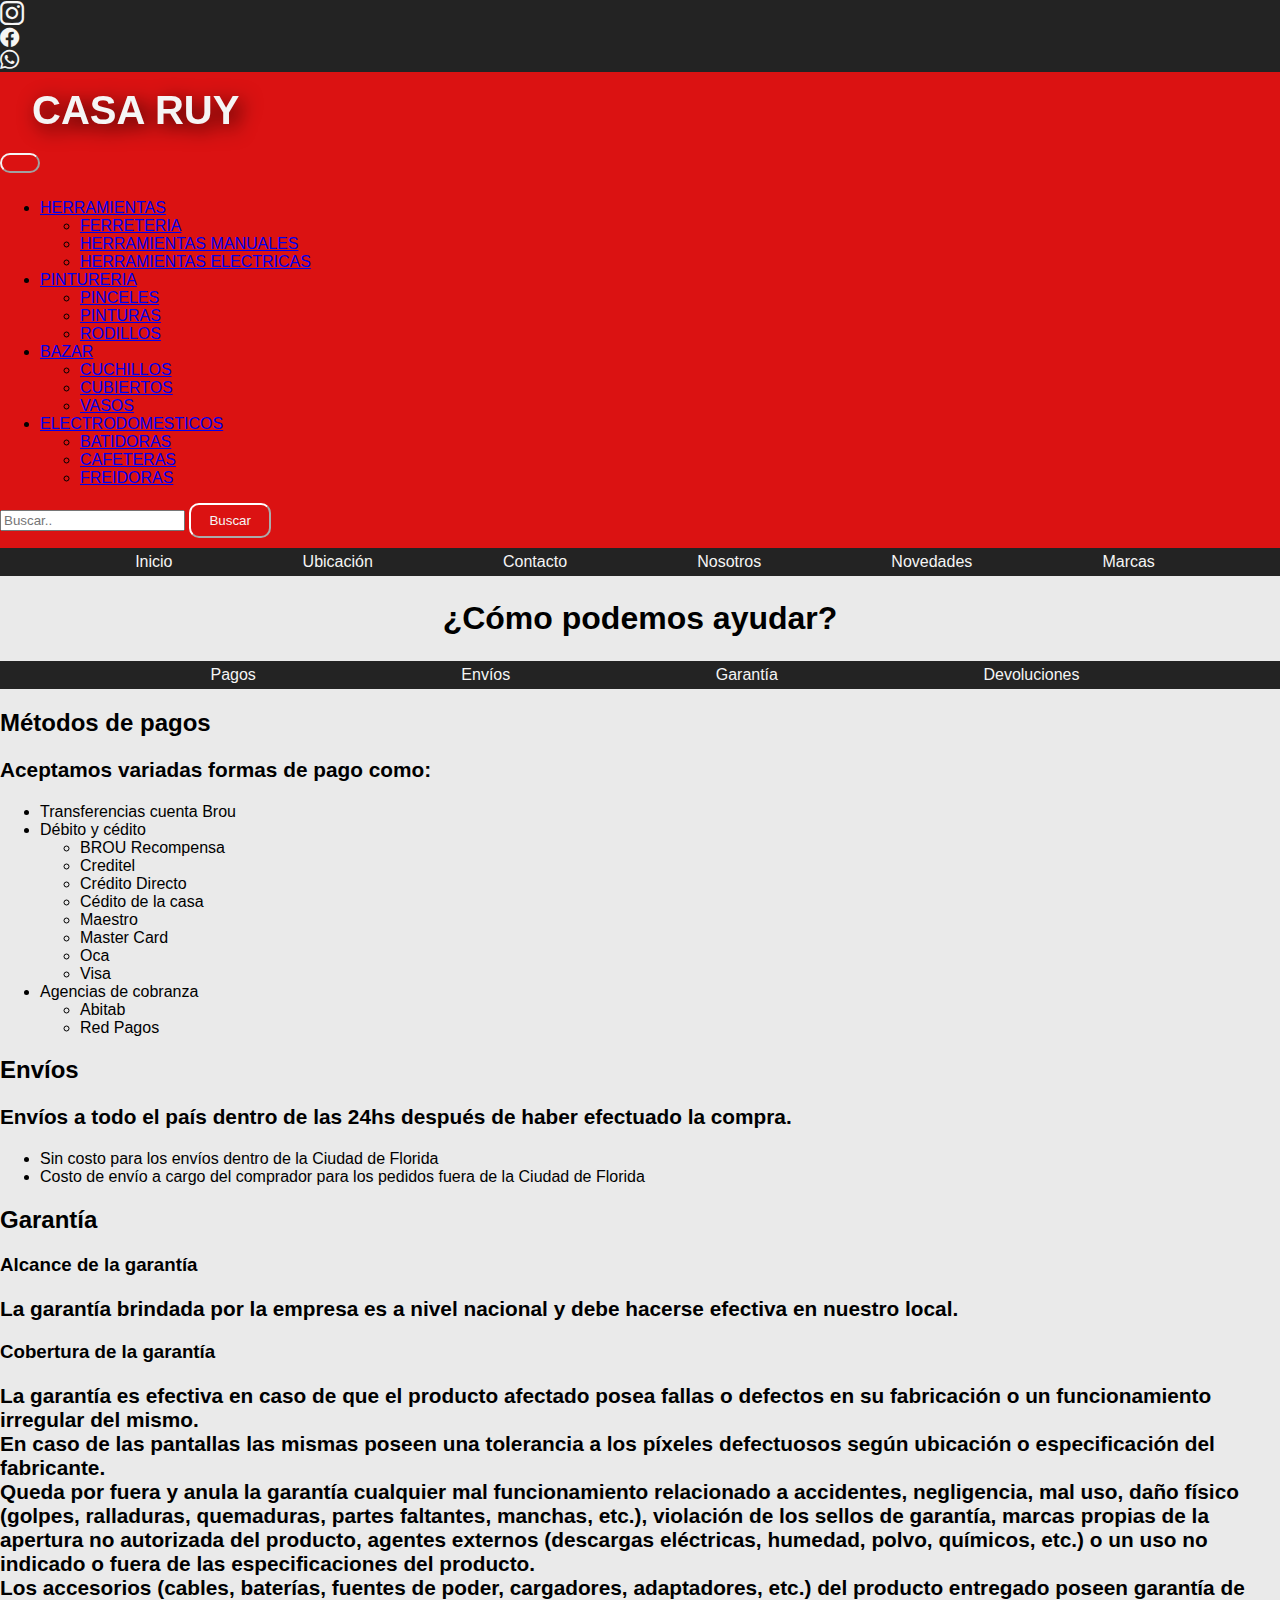
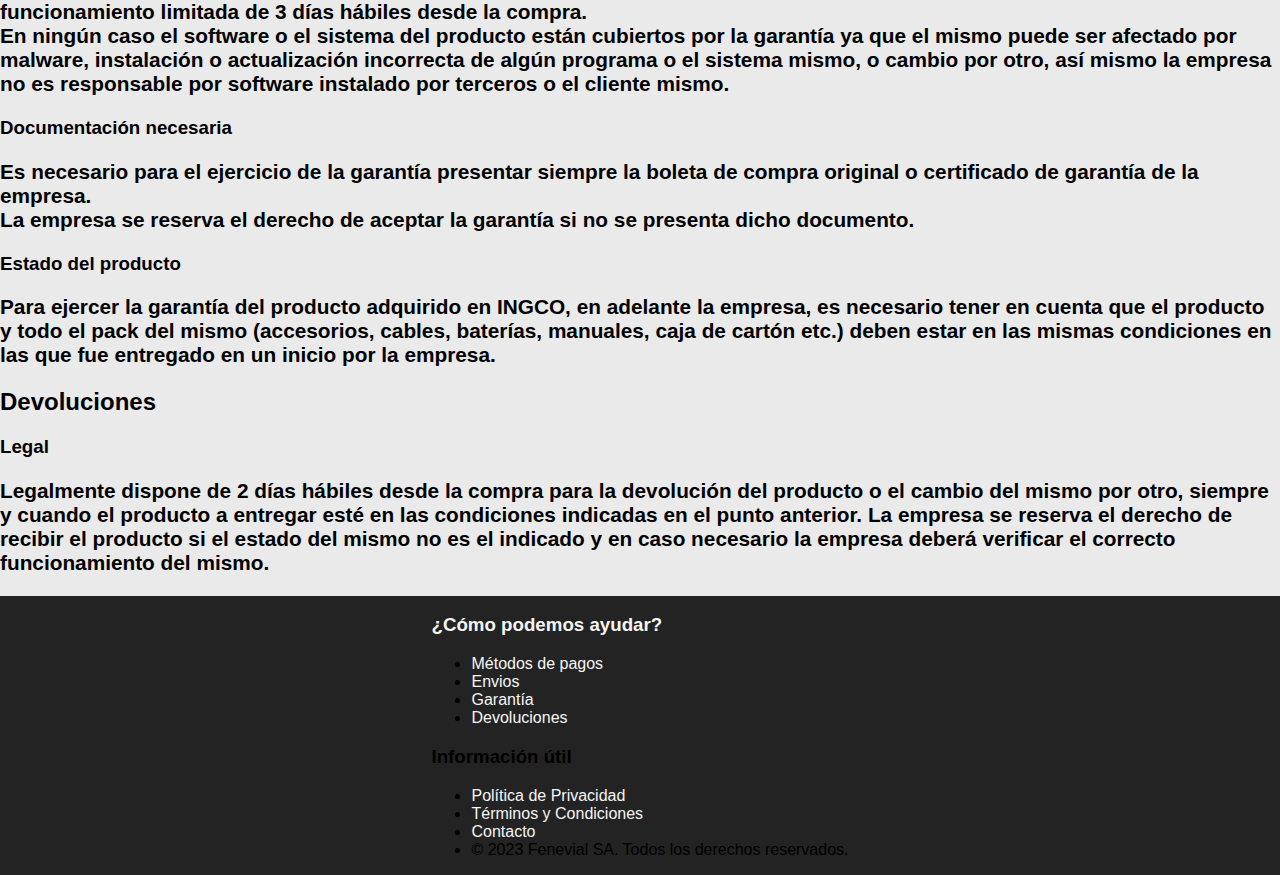
==== carpetasHTML/ayuda.html @ 99521a85 "Meta descriptions y css" ====
<!DOCTYPE html>
<html lang="en">
<head>
    <meta charset="UTF-8">
    <meta name="viewport" content="width=device-width, initial-scale=1.0">
    <meta name="description" content="Descubre la mejor selección de productos de ferretería, pinturería, electrodomésticos y bazar en nuestra tienda en línea. Encuentra herramientas de alta calidad, pinturas de colores vibrantes, electrodomésticos modernos y todo lo que necesitas para tu hogar. Compra ahora y mejora tu vida en casa!">
    <link href="https://cdn.jsdelivr.net/npm/bootstrap@5.3.2/dist/css/bootstrap.min.css" rel="stylesheet" integrity="sha384-T3c6CoIi6uLrA9TneNEoa7RxnatzjcDSCmG1MXxSR1GAsXEV/Dwwykc2MPK8M2HN" crossorigin="anonymous">
    <link rel="stylesheet" href="https://cdn.jsdelivr.net/npm/bootstrap-icons@1.11.1/font/bootstrap-icons.css">
    <link rel="stylesheet" href="../css/styles.css">
    <title>Casa Ruy</title>
</head>
<body>

    <header>
        <section class="container" id="redes">
            <div class="row">
                <div class="col-4"><a href="https://www.instagram.com/casaruy/"><i class="bi bi-instagram"></i></a></div>
                <div class="col-4"><a href="https://m.facebook.com/p/Casa-Ruy-100064864756439/"><i class="bi bi-facebook"></i></a></div>
                <div class="col-4"><a href="https://www.whatsapp.com/"><i class="bi bi-whatsapp"></i></a></div>
            </div>
        </section>
        
        <div class="logo"><a href="../index.html">CASA RUY</a></div></div>

        <nav class="navbar navbar-expand-lg">
            <div class="container">
                
                
            <div class="container">
              
              <button class="navbar-toggler" type="button" data-bs-toggle="collapse" data-bs-target="#navbarSupportedContent" aria-controls="navbarSupportedContent" aria-expanded="false" aria-label="Toggle navigation">
                <span class="navbar-toggler-icon"></span>
              </button>
              <div class="collapse navbar-collapse" id="navbarSupportedContent">
                <ul class="navbar-nav me-auto mb-2 mb-lg-0">
                  </li>
                  <li class="nav-item dropdown">
                    <a class="nav-link dropdown-toggle" href="#" role="button" data-bs-toggle="dropdown" aria-expanded="false">
                      HERRAMIENTAS
                    </a>
                    <ul class="dropdown-menu">
                      <li><a class="dropdown-item" href="#">FERRETERIA</a></li>
                      <li><a class="dropdown-item" href="#">HERRAMIENTAS MANUALES</a></li>
                      <li><a class="dropdown-item" href="#">HERRAMIENTAS ELECTRICAS</a></li>
                    </ul>
                    <li class="nav-item dropdown">
                        <a class="nav-link dropdown-toggle" href="#" role="button" data-bs-toggle="dropdown" aria-expanded="false">
                          PINTURERIA
                        </a>
                        <ul class="dropdown-menu">
                          <li><a class="dropdown-item" href="#">PINCELES</a></li>
                          <li><a class="dropdown-item" href="#">PINTURAS</a></li>
                          <li><a class="dropdown-item" href="#">RODILLOS</a></li>
                        </ul>
                    <li class="nav-item dropdown">
                    <a class="nav-link dropdown-toggle" href="#" role="button" data-bs-toggle="dropdown" aria-expanded="false">
                      BAZAR
                    </a>
                    <ul class="dropdown-menu">
                      <li><a class="dropdown-item" href="#">CUCHILLOS</a></li>
                      <li><a class="dropdown-item" href="#">CUBIERTOS</a></li>
                      <li><a class="dropdown-item" href="#">VASOS</a></li>
                    </ul> 
                       <li class="nav-item dropdown">
                    <a class="nav-link dropdown-toggle" href="#" role="button" data-bs-toggle="dropdown" aria-expanded="false">
                      ELECTRODOMESTICOS
                    </a>
                    <ul class="dropdown-menu">
                      <li><a class="dropdown-item" href="#">BATIDORAS</a></li>
                      <li><a class="dropdown-item" href="#">CAFETERAS</a></li>
                      <li><a class="dropdown-item" href="#">FREIDORAS</a></li>
                    </ul>   
                    
                  </li>
                
              </div>
              <div>
                <form class="d-flex" role="search">
                    <input class="form-control me-2" type="search" placeholder="Buscar.." aria-label="Search">
                    <button class="btn btn-outline-success" type="submit">Buscar</button>
                  </form>
              </div>
            </div>
    
    
          </nav>

      <section>
        <div class="menuEnlaces">
            <a href="../index.html">Inicio</a>
            <a href="ubicacion.html">Ubicación</a>
            <a href="contacto.html">Contacto</a>
            <a href="nosotros.html">Nosotros</a>
            <a href="">Novedades</a>
            <a href="marcas.html">Marcas</a>
        </div>
      </section>
    </header>

    <section class="ayuda">
        <h1>¿Cómo podemos ayudar?</h1>
        <div class="menuEnlaces">  
        <a href="#seccionPagos">Pagos</a>
        <a href="#seccionEnvios">Envíos</a>
        <a href="#seccionGarantia">Garantía</a>
        <a href="#seccionDevoluciones">Devoluciones</a>
        </div>
    </section>

    <main>
        <h2 id="seccionPagos">Métodos de pagos</h2>
        <p>Aceptamos variadas formas de pago como:</p>
        <ul>
            <li>Transferencias cuenta Brou</li>
            <li>Débito y cédito</li>
            <ul>
                <li>BROU Recompensa</li>
                <li>Creditel</li>
                <li>Crédito Directo</li>
                <li>Cédito de la casa</li>
                <li>Maestro</li>
                <li>Master Card</li>
                <li>Oca</li>
                <li>Visa</li>
            </ul>
            <li>Agencias de cobranza</li>
            <ul>
                <li>Abitab</li>
                <li>Red Pagos</li>
            </ul>
        </ul>

        <h2 id="seccionEnvios">Envíos</h2>
        <p>Envíos a todo el país dentro de las 24hs después de haber efectuado la compra.</p>
        <ul>
            <li>Sin costo para los envíos dentro de la Ciudad de Florida</li>
            <li>Costo de envío a cargo del comprador para los pedidos fuera de la Ciudad de Florida</li>
        </ul>
        <h2 id="seccionGarantia">Garantía</h2>
        
        <h3>Alcance de la garantía</h3>
           <p>La garantía brindada por la empresa es a nivel nacional y debe hacerse efectiva en nuestro local. <br>
            
            <h3>Cobertura de la garantía</h3>
            <p>La garantía es efectiva en caso de que el producto afectado posea fallas o defectos en su fabricación o un funcionamiento irregular del mismo. <br>
            En caso de las pantallas las mismas poseen una tolerancia a los píxeles defectuosos según ubicación o especificación del fabricante. <br>
            Queda por fuera y anula la garantía cualquier mal funcionamiento relacionado a accidentes, negligencia, mal uso, daño físico (golpes, ralladuras, quemaduras, partes faltantes, manchas, etc.), violación de los sellos de garantía, marcas propias de la apertura no autorizada del producto, agentes externos (descargas eléctricas, humedad, polvo, químicos, etc.) o un uso no indicado o fuera de las especificaciones del producto. <br>
            Los accesorios (cables, baterías, fuentes de poder, cargadores, adaptadores, etc.) del producto entregado poseen garantía de funcionamiento limitada de 3 días hábiles desde la compra. <br>
            En ningún caso el software o el sistema del producto están cubiertos por la garantía ya que el mismo puede ser afectado por malware, instalación o actualización incorrecta de algún programa o el sistema mismo, o cambio por otro, así mismo la empresa no es responsable por software instalado por terceros o el cliente mismo.</p>

            <h3>Documentación necesaria</h3>
            <p>Es necesario para el ejercicio de la garantía presentar siempre la boleta de compra original o certificado de garantía de la empresa. <br> La empresa se reserva el derecho de aceptar la garantía si no se presenta dicho documento.</p>

            <h3>Estado del producto</h3>
            <p>Para ejercer la garantía del producto adquirido en INGCO, en adelante la empresa, es necesario tener en cuenta que el producto y todo el pack del mismo (accesorios, cables, baterías, manuales, caja de cartón etc.) deben estar en las mismas condiciones en las que fue entregado en un inicio por la empresa.</p>

            <h2 id="seccionDevoluciones">Devoluciones</h2>

            <h3>Legal</h3>
            <p>Legalmente dispone de 2 días hábiles desde la compra para la devolución del producto o el cambio del mismo por otro, siempre y cuando el producto a entregar esté en las condiciones indicadas en el punto anterior. La empresa se reserva el derecho de recibir el producto si el estado del mismo no es el indicado y en caso necesario la empresa deberá verificar el correcto funcionamiento del mismo.</p>


    </main>
   

    <footer id="pie" class="container">
        <div class="row">
            <div class="col-lg-6 col-md-6 col-sm-12">
                <a href="ayuda.html"><h3>¿Cómo podemos ayudar?</h3></a>
                <ul>
                    <li><a href="#seccionPagos">Métodos de pagos</a></li>
                    <li><a href="#seccionEnvios">Envios</a></li>
                    <li><a href="#seccionGarantia">Garantía</a></li>
                    <li><a href="#seccionDevoluciones">Devoluciones</a></li>
                </ul>
            </div>
            <div class="col-lg-6 col-md-6 col-sm-12">
                <h3>Información útil</h3>
                    <ul>
                        <li><a href="">Política de Privacidad</a></li>
                        <li><a href="">Términos y Condiciones</a></li>
                        <li><a href="">Contacto</a></li>
                        <li>&copy; 2023 Fenevial SA. Todos los derechos reservados.</li>
                    </ul>
            </div>

        </div>
    </footer>



    <script src="https://cdn.jsdelivr.net/npm/bootstrap@5.3.2/dist/js/bootstrap.bundle.min.js" integrity="sha384-C6RzsynM9kWDrMNeT87bh95OGNyZPhcTNXj1NW7RuBCsyN/o0jlpcV8Qyq46cDfL" crossorigin="anonymous"></script>

</body>
</html>
---- css/styles.css ----
/* line 5, ../tercerPreEntregaAlbertoLaitano/sass/styles.scss */
body {
  margin: 0;
  font-family: Arial, Helvetica, sans-serif;
  background-color: #eaeaea;
}

/* line 14, ../tercerPreEntregaAlbertoLaitano/sass/styles.scss */
.container {
  max-width: 100%;
}

/* ---------------HEADER----------------*/
/* line 21, ../tercerPreEntregaAlbertoLaitano/sass/styles.scss */
#redes {
  background-color: rgba(0, 0, 0, 0.852);
  display: flex;
  flex-direction: row;
}

/* line 28, ../tercerPreEntregaAlbertoLaitano/sass/styles.scss */
.col-4 a i {
  color: whitesmoke;
  font-size: larger;
  transition: transform 0.3s;
}

/* line 32, ../tercerPreEntregaAlbertoLaitano/sass/styles.scss */
.col-4 a i:hover {
  font-size: x-large;
}

@media (min-width: 992px) {
  /* line 40, ../tercerPreEntregaAlbertoLaitano/sass/styles.scss */
  .navbar-expand-lg {
    flex-wrap: wrap;
  }
}

/* line 45, ../tercerPreEntregaAlbertoLaitano/sass/styles.scss */
.navbar {
  background-color: #db1212 !important;
}

/* line 48, ../tercerPreEntregaAlbertoLaitano/sass/styles.scss */
.container {
  background: #db1212;
}

/* line 52, ../tercerPreEntregaAlbertoLaitano/sass/styles.scss */
.logo {
  background-color: #db1212;
  padding: 1rem;
}

/* line 56, ../tercerPreEntregaAlbertoLaitano/sass/styles.scss */
.logo a {
  padding: 1rem;
  color: whitesmoke;
  font-size: 2.5rem;
  font-family: Verdana, Geneva, Tahoma, sans-serif;
  font-weight: bold;
  text-decoration: none;
  filter: drop-shadow(5px 5px 10px #260000);
  transition: 0.3s;
}

/* line 66, ../tercerPreEntregaAlbertoLaitano/sass/styles.scss */
.logo a:hover {
  font-size: 3.5rem;
}

/* line 73, ../tercerPreEntregaAlbertoLaitano/sass/styles.scss */
.navbar-toggler {
  color: whitesmoke;
  border-color: whitesmoke;
}

/* line 78, ../tercerPreEntregaAlbertoLaitano/sass/styles.scss */
.navbar-nav {
  --bs-nav-link-color: whitesmoke;
}

/* line 83, ../tercerPreEntregaAlbertoLaitano/sass/styles.scss */
.nav-item :hover {
  font-weight: bold;
}

/* line 87, ../tercerPreEntregaAlbertoLaitano/sass/styles.scss */
.btn {
  color: whitesmoke;
  border-color: white;
}

/* line 92, ../tercerPreEntregaAlbertoLaitano/sass/styles.scss */
.btn-outline-success {
  --bs-btn-color: rgb(143, 9, 9);
  --bs-btn-border-color: rgb(143, 9, 9);
  --bs-btn-hover-color: #fff;
  --bs-btn-hover-bg: rgb(143, 9, 9);
  --bs-btn-hover-border-color: whitesmoke;
  --bs-btn-focus-shadow-rgb: 25,135,84;
  --bs-btn-active-color: #fff;
  --bs-btn-active-bg: rgb(143, 9, 9);
  --bs-btn-active-border-color: rgb(143, 9, 9);
  --bs-btn-active-shadow: inset 0 3px 5px rgba(0, 0, 0, 0.125);
  --bs-btn-disabled-color: rgb(143, 9, 9);
  --bs-btn-disabled-bg: transparent;
  --bs-btn-disabled-border-color: rgb(143, 9, 9);
  --bs-gradient: none;
}

/* line 110, ../tercerPreEntregaAlbertoLaitano/sass/styles.scss */
.menuEnlaces {
  width: 100%;
  background-color: rgba(0, 0, 0, 0.852);
  display: flex;
  justify-content: space-evenly;
  padding: 5px;
}

/* line 116, ../tercerPreEntregaAlbertoLaitano/sass/styles.scss */
.menuEnlaces a {
  color: whitesmoke;
  text-decoration: none;
}

/* line 119, ../tercerPreEntregaAlbertoLaitano/sass/styles.scss */
.menuEnlaces a:hover {
  font-weight: bold;
}

/* line 127, ../tercerPreEntregaAlbertoLaitano/sass/styles.scss */
.subTitulo h1 {
  background-color: #db1212;
  color: whitesmoke;
  margin: 0;
  text-align: center;
  font-weight: bolder;
  font-size: 340%;
}

/* line 135, ../tercerPreEntregaAlbertoLaitano/sass/styles.scss */
.subTitulo h2 {
  background: rgba(0, 0, 0, 0.852);
  color: whitesmoke;
  margin: 0;
  padding: 1rem;
  text-align: center;
  font-size: 100%;
  font-weight: bolder;
}

/* line 144, ../tercerPreEntregaAlbertoLaitano/sass/styles.scss */
.subTitulo h3 {
  background: #db1212;
  color: whitesmoke;
  margin: 0;
  text-align: center;
  font-weight: bolder;
}

/* ---------------MAIN----------------*/
/* line 165, ../tercerPreEntregaAlbertoLaitano/sass/styles.scss */
main div {
  background-color: white;
  text-align: center;
}

/* line 169, ../tercerPreEntregaAlbertoLaitano/sass/styles.scss */
main img {
  width: 100%;
}

/* line 172, ../tercerPreEntregaAlbertoLaitano/sass/styles.scss */
main a {
  color: black;
  text-decoration: none;
}

/* line 176, ../tercerPreEntregaAlbertoLaitano/sass/styles.scss */
main p {
  font-weight: bold;
  font-size: 130%;
}

/* line 184, ../tercerPreEntregaAlbertoLaitano/sass/styles.scss */
.articulo :hover {
  font-weight: bold;
  color: #db1212;
}

/* line 189, ../tercerPreEntregaAlbertoLaitano/sass/styles.scss */
button {
  background-color: #db1212;
  border-color: whitesmoke;
  color: whitesmoke;
  padding: 8px;
  padding-left: 18px;
  padding-right: 18px;
  margin-bottom: 10px;
  border-radius: 10px;
}

/* line 201, ../tercerPreEntregaAlbertoLaitano/sass/styles.scss */
.boton :hover {
  font-weight: bold;
  background-color: #8f0909;
}

/* ---------------FOOTER----------------*/
/* line 206, ../tercerPreEntregaAlbertoLaitano/sass/styles.scss */
#pie {
  max-width: 100%;
  background-color: rgba(0, 0, 0, 0.852);
  display: flex;
  justify-content: space-evenly;
}

/* line 211, ../tercerPreEntregaAlbertoLaitano/sass/styles.scss */
#pie a {
  text-decoration: none;
  color: whitesmoke;
}

/* line 218, ../tercerPreEntregaAlbertoLaitano/sass/styles.scss */
footer a :hover {
  font-weight: bold;
}

/* line 221, ../tercerPreEntregaAlbertoLaitano/sass/styles.scss */
footer li :hover {
  font-weight: bold;
}

/* ---------------CONTACTO----------------*/
/* line 236, ../tercerPreEntregaAlbertoLaitano/sass/styles.scss */
.formularioContacto {
  margin: 3rem;
  text-align: center;
}

/* ---------------UBICACION----------------*/
/* line 247, ../tercerPreEntregaAlbertoLaitano/sass/styles.scss */
.ubicacion {
  background-color: #eaeaea;
}

/* line 249, ../tercerPreEntregaAlbertoLaitano/sass/styles.scss */
.ubicacion h1 {
  text-align: start;
}

/* line 252, ../tercerPreEntregaAlbertoLaitano/sass/styles.scss */
.ubicacion h2 {
  margin-left: 60%;
  background-color: #db1212;
  color: whitesmoke;
}

/* line 257, ../tercerPreEntregaAlbertoLaitano/sass/styles.scss */
.ubicacion table {
  margin: auto;
}

/* line 260, ../tercerPreEntregaAlbertoLaitano/sass/styles.scss */
.ubicacion iframe {
  max-width: 100%;
}

/* ---------------NOSOTROS----------------*/
/* line 272, ../tercerPreEntregaAlbertoLaitano/sass/styles.scss */
.parrafo {
  background-color: #eaeaea;
  font-size: medium;
  font-weight: lighter;
}

/* ---------------AYUDA----------------*/
/* line 285, ../tercerPreEntregaAlbertoLaitano/sass/styles.scss */
.ayuda h1 {
  text-align: center;
  margin: 1.5rem;
  font-weight: bold;
}

/* ---------------MARCAS----------------*/
/* line 298, ../tercerPreEntregaAlbertoLaitano/sass/styles.scss */
.galeria {
  background-color: #eaeaea;
  display: flex;
  overflow: hidden;
  transition: 0.3s;
}

/* line 303, ../tercerPreEntregaAlbertoLaitano/sass/styles.scss */
.galeria:hover {
  transform: scale(1.2);
  filter: saturate(200%);
}

/* line 309, ../tercerPreEntregaAlbertoLaitano/sass/styles.scss */
.titulo {
  background-color: #eaeaea;
  margin: 2rem;
}

/*# sourceMappingURL=styles.css.map */
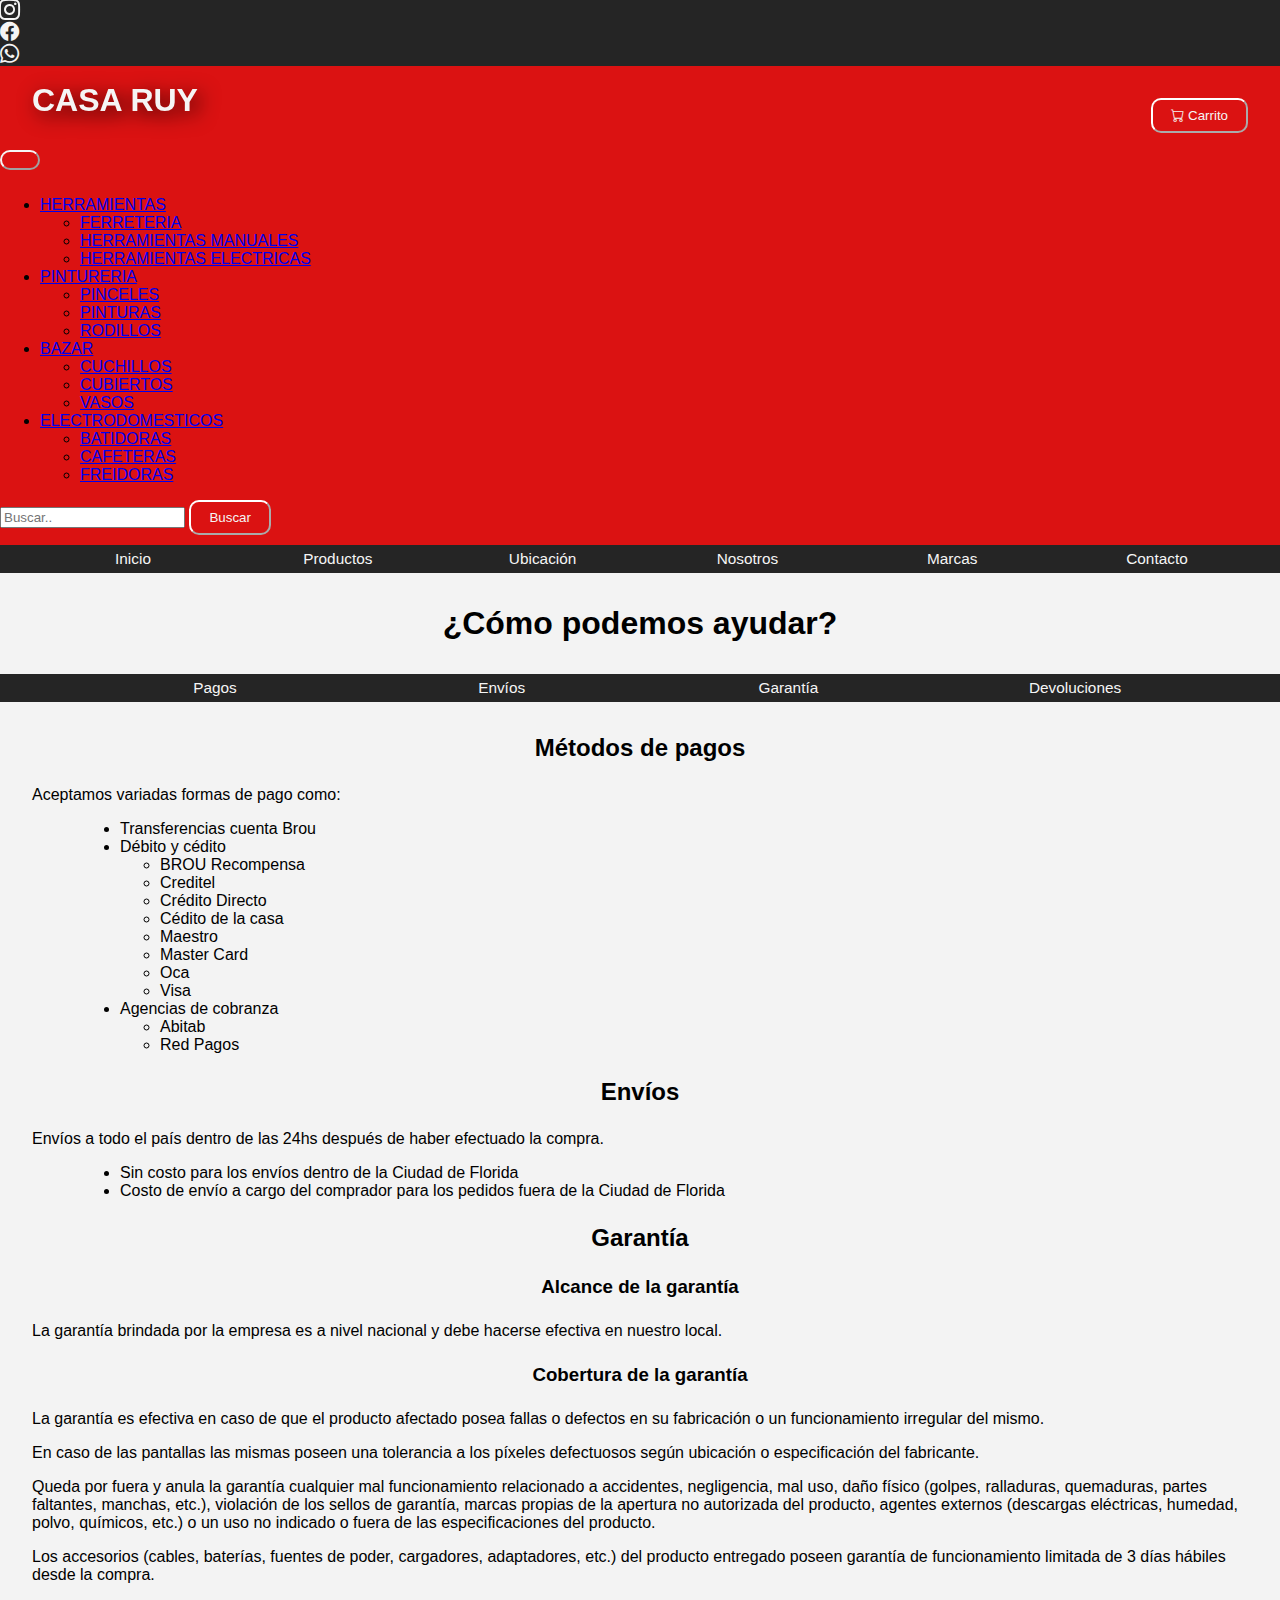
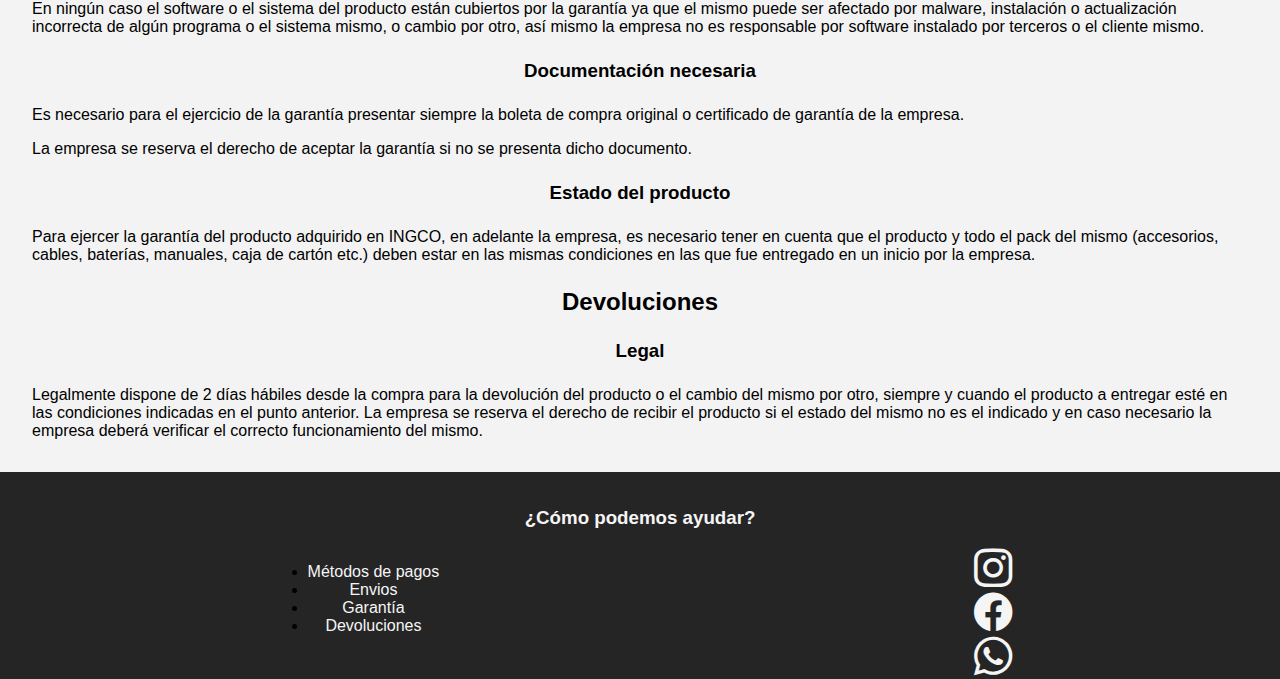
==== commit 46e1ef31: "Carpeta articulosHTML c/ sus archivos, css y rutas" ====
--- a/carpetasHTML/ayuda.html
+++ b/carpetasHTML/ayuda.html
@@ -7,107 +7,117 @@
     <link href="https://cdn.jsdelivr.net/npm/bootstrap@5.3.2/dist/css/bootstrap.min.css" rel="stylesheet" integrity="sha384-T3c6CoIi6uLrA9TneNEoa7RxnatzjcDSCmG1MXxSR1GAsXEV/Dwwykc2MPK8M2HN" crossorigin="anonymous">
     <link rel="stylesheet" href="https://cdn.jsdelivr.net/npm/bootstrap-icons@1.11.1/font/bootstrap-icons.css">
     <link rel="stylesheet" href="../css/styles.css">
+    <link rel="icon" href="../imagenes/icono-titulo.webp" type="image/webp">
     <title>Casa Ruy</title>
 </head>
 <body>
 
-    <header>
-        <section class="container" id="redes">
-            <div class="row">
-                <div class="col-4"><a href="https://www.instagram.com/casaruy/"><i class="bi bi-instagram"></i></a></div>
-                <div class="col-4"><a href="https://m.facebook.com/p/Casa-Ruy-100064864756439/"><i class="bi bi-facebook"></i></a></div>
-                <div class="col-4"><a href="https://www.whatsapp.com/"><i class="bi bi-whatsapp"></i></a></div>
-            </div>
-        </section>
-        
-        <div class="logo"><a href="../index.html">CASA RUY</a></div></div>
-
-        <nav class="navbar navbar-expand-lg">
-            <div class="container">
-                
-                
-            <div class="container">
-              
-              <button class="navbar-toggler" type="button" data-bs-toggle="collapse" data-bs-target="#navbarSupportedContent" aria-controls="navbarSupportedContent" aria-expanded="false" aria-label="Toggle navigation">
-                <span class="navbar-toggler-icon"></span>
-              </button>
-              <div class="collapse navbar-collapse" id="navbarSupportedContent">
-                <ul class="navbar-nav me-auto mb-2 mb-lg-0">
-                  </li>
-                  <li class="nav-item dropdown">
+  <header>
+    <section class="container" id="redes">
+        <div class="row">
+            <div class="col-4 iconos-redes"><a href="https://www.instagram.com/casaruy/" target="_blank"><i class="bi bi-instagram"></i></a></div>
+            <div class="col-4 iconos-redes"><a href="https://m.facebook.com/p/Casa-Ruy-100064864756439/" target="_blank"><i class="bi bi-facebook"></i></a></div>
+            <div class="col-4 iconos-redes"><a href="https://www.whatsapp.com/" target="_blank"><i class="bi bi-whatsapp"></i></a></div>
+        </div>
+    </section>
+    <div class="contenedor-logo">
+        <div class="logo"><a href="../index.html">CASA RUY</a></div>
+        <div class="btn-carrito"><button class="btn btn-outline-success"><i class="bi bi-cart"></i> Carrito</button></div>
+    </div>
+    
+
+    <nav class="navbar navbar-expand-lg">
+        <div class="container">
+            
+            
+        <div class="container">
+          
+          <button class="navbar-toggler" type="button" data-bs-toggle="collapse" data-bs-target="#navbarSupportedContent" aria-controls="navbarSupportedContent" aria-expanded="false" aria-label="Toggle navigation">
+            <span class="navbar-toggler-icon"></span>
+          </button>
+          <div class="collapse navbar-collapse" id="navbarSupportedContent">
+            <ul class="navbar-nav me-auto mb-2 mb-lg-0">
+              </li>
+              <li class="nav-item dropdown">
+                <a class="nav-link dropdown-toggle" href="#" role="button" data-bs-toggle="dropdown" aria-expanded="false">
+                  HERRAMIENTAS
+                </a>
+                <ul class="dropdown-menu">
+                  <li><a class="dropdown-item" href="#">FERRETERIA</a></li>
+                  <li><a class="dropdown-item" href="#">HERRAMIENTAS MANUALES</a></li>
+                  <li><a class="dropdown-item" href="#">HERRAMIENTAS ELECTRICAS</a></li>
+                </ul>
+                <li class="nav-item dropdown">
                     <a class="nav-link dropdown-toggle" href="#" role="button" data-bs-toggle="dropdown" aria-expanded="false">
-                      HERRAMIENTAS
+                      PINTURERIA
                     </a>
                     <ul class="dropdown-menu">
-                      <li><a class="dropdown-item" href="#">FERRETERIA</a></li>
-                      <li><a class="dropdown-item" href="#">HERRAMIENTAS MANUALES</a></li>
-                      <li><a class="dropdown-item" href="#">HERRAMIENTAS ELECTRICAS</a></li>
+                      <li><a class="dropdown-item" href="#">PINCELES</a></li>
+                      <li><a class="dropdown-item" href="#">PINTURAS</a></li>
+                      <li><a class="dropdown-item" href="#">RODILLOS</a></li>
                     </ul>
-                    <li class="nav-item dropdown">
-                        <a class="nav-link dropdown-toggle" href="#" role="button" data-bs-toggle="dropdown" aria-expanded="false">
-                          PINTURERIA
-                        </a>
-                        <ul class="dropdown-menu">
-                          <li><a class="dropdown-item" href="#">PINCELES</a></li>
-                          <li><a class="dropdown-item" href="#">PINTURAS</a></li>
-                          <li><a class="dropdown-item" href="#">RODILLOS</a></li>
-                        </ul>
-                    <li class="nav-item dropdown">
-                    <a class="nav-link dropdown-toggle" href="#" role="button" data-bs-toggle="dropdown" aria-expanded="false">
-                      BAZAR
-                    </a>
-                    <ul class="dropdown-menu">
-                      <li><a class="dropdown-item" href="#">CUCHILLOS</a></li>
-                      <li><a class="dropdown-item" href="#">CUBIERTOS</a></li>
-                      <li><a class="dropdown-item" href="#">VASOS</a></li>
-                    </ul> 
-                       <li class="nav-item dropdown">
-                    <a class="nav-link dropdown-toggle" href="#" role="button" data-bs-toggle="dropdown" aria-expanded="false">
-                      ELECTRODOMESTICOS
-                    </a>
-                    <ul class="dropdown-menu">
-                      <li><a class="dropdown-item" href="#">BATIDORAS</a></li>
-                      <li><a class="dropdown-item" href="#">CAFETERAS</a></li>
-                      <li><a class="dropdown-item" href="#">FREIDORAS</a></li>
-                    </ul>   
-                    
-                  </li>
+                <li class="nav-item dropdown">
+                <a class="nav-link dropdown-toggle" href="#" role="button" data-bs-toggle="dropdown" aria-expanded="false">
+                  BAZAR
+                </a>
+                <ul class="dropdown-menu">
+                  <li><a class="dropdown-item" href="#">CUCHILLOS</a></li>
+                  <li><a class="dropdown-item" href="#">CUBIERTOS</a></li>
+                  <li><a class="dropdown-item" href="#">VASOS</a></li>
+                </ul> 
+                   <li class="nav-item dropdown">
+                <a class="nav-link dropdown-toggle" href="#" role="button" data-bs-toggle="dropdown" aria-expanded="false">
+                  ELECTRODOMESTICOS
+                </a>
+                <ul class="dropdown-menu">
+                  <li><a class="dropdown-item" href="#">BATIDORAS</a></li>
+                  <li><a class="dropdown-item" href="#">CAFETERAS</a></li>
+                  <li><a class="dropdown-item" href="#">FREIDORAS</a></li>
+                </ul>   
                 
-              </div>
-              <div>
-                <form class="d-flex" role="search">
-                    <input class="form-control me-2" type="search" placeholder="Buscar.." aria-label="Search">
-                    <button class="btn btn-outline-success" type="submit">Buscar</button>
-                  </form>
-              </div>
-            </div>
+              </li>
+            
+          </div>
+          <div>
+            <form class="d-flex" role="search">
+                <input class="form-control me-2" type="search" placeholder="Buscar.." aria-label="Search">
+                <button class="btn btn-outline-success" type="submit">Buscar</button>
+              </form>
+          </div>
+        </div>
+
+
+      </nav>
+
+  <section>
+    <div>
+        <div class="col menuEnlaces">
+            <div class="enlace"><a href="../index.html">Inicio</a></div>
+            <div class="enlace"><a href="productos.html">Productos</a></div>
+            <div class="enlace"><a href="ubicacion.html">Ubicación</a></div>
+            <div class="enlace"><a href="nosotros.html">Nosotros</a></div>
+            <div class="enlace"><a href="marcas.html">Marcas</a></div>  
+            <div class="enlace"><a href="contacto.html">Contacto</a></div>               
+        </div>
+    </div>
     
-    
-          </nav>
-
-      <section>
-        <div class="menuEnlaces">
-            <a href="../index.html">Inicio</a>
-            <a href="ubicacion.html">Ubicación</a>
-            <a href="contacto.html">Contacto</a>
-            <a href="nosotros.html">Nosotros</a>
-            <a href="">Novedades</a>
-            <a href="marcas.html">Marcas</a>
-        </div>
-      </section>
-    </header>
+  </section>
+
+</header>
+
+    <section>
+      <div class="ayuda"><h1>¿Cómo podemos ayudar?</h1></div>
+        
+      <div class="menuEnlaces"> 
+          <div class="enlace"><a href="#seccionPagos">Pagos</a></div>
+          <div class="enlace"><a href="#seccionEnvios">Envíos</a></div>
+          <div class="enlace"><a href="#seccionGarantia">Garantía</a></div>
+          <div class="enlace"><a href="#seccionDevoluciones">Devoluciones</a></div> 
+      </div>
+    </section>
 
     <section class="ayuda">
-        <h1>¿Cómo podemos ayudar?</h1>
-        <div class="menuEnlaces">  
-        <a href="#seccionPagos">Pagos</a>
-        <a href="#seccionEnvios">Envíos</a>
-        <a href="#seccionGarantia">Garantía</a>
-        <a href="#seccionDevoluciones">Devoluciones</a>
-        </div>
-    </section>
-
-    <main>
+      <div>
         <h2 id="seccionPagos">Métodos de pagos</h2>
         <p>Aceptamos variadas formas de pago como:</p>
         <ul>
@@ -129,63 +139,80 @@
                 <li>Red Pagos</li>
             </ul>
         </ul>
-
+      </div>
+
+      <div>
         <h2 id="seccionEnvios">Envíos</h2>
         <p>Envíos a todo el país dentro de las 24hs después de haber efectuado la compra.</p>
         <ul>
             <li>Sin costo para los envíos dentro de la Ciudad de Florida</li>
             <li>Costo de envío a cargo del comprador para los pedidos fuera de la Ciudad de Florida</li>
         </ul>
+      </div>
+
+      <div>
         <h2 id="seccionGarantia">Garantía</h2>
         
         <h3>Alcance de la garantía</h3>
-           <p>La garantía brindada por la empresa es a nivel nacional y debe hacerse efectiva en nuestro local. <br>
-            
-            <h3>Cobertura de la garantía</h3>
-            <p>La garantía es efectiva en caso de que el producto afectado posea fallas o defectos en su fabricación o un funcionamiento irregular del mismo. <br>
-            En caso de las pantallas las mismas poseen una tolerancia a los píxeles defectuosos según ubicación o especificación del fabricante. <br>
-            Queda por fuera y anula la garantía cualquier mal funcionamiento relacionado a accidentes, negligencia, mal uso, daño físico (golpes, ralladuras, quemaduras, partes faltantes, manchas, etc.), violación de los sellos de garantía, marcas propias de la apertura no autorizada del producto, agentes externos (descargas eléctricas, humedad, polvo, químicos, etc.) o un uso no indicado o fuera de las especificaciones del producto. <br>
-            Los accesorios (cables, baterías, fuentes de poder, cargadores, adaptadores, etc.) del producto entregado poseen garantía de funcionamiento limitada de 3 días hábiles desde la compra. <br>
-            En ningún caso el software o el sistema del producto están cubiertos por la garantía ya que el mismo puede ser afectado por malware, instalación o actualización incorrecta de algún programa o el sistema mismo, o cambio por otro, así mismo la empresa no es responsable por software instalado por terceros o el cliente mismo.</p>
-
-            <h3>Documentación necesaria</h3>
-            <p>Es necesario para el ejercicio de la garantía presentar siempre la boleta de compra original o certificado de garantía de la empresa. <br> La empresa se reserva el derecho de aceptar la garantía si no se presenta dicho documento.</p>
-
-            <h3>Estado del producto</h3>
-            <p>Para ejercer la garantía del producto adquirido en INGCO, en adelante la empresa, es necesario tener en cuenta que el producto y todo el pack del mismo (accesorios, cables, baterías, manuales, caja de cartón etc.) deben estar en las mismas condiciones en las que fue entregado en un inicio por la empresa.</p>
-
-            <h2 id="seccionDevoluciones">Devoluciones</h2>
-
-            <h3>Legal</h3>
-            <p>Legalmente dispone de 2 días hábiles desde la compra para la devolución del producto o el cambio del mismo por otro, siempre y cuando el producto a entregar esté en las condiciones indicadas en el punto anterior. La empresa se reserva el derecho de recibir el producto si el estado del mismo no es el indicado y en caso necesario la empresa deberá verificar el correcto funcionamiento del mismo.</p>
-
-
-    </main>
+           <p>La garantía brindada por la empresa es a nivel nacional y debe hacerse efectiva en nuestro local. </p>
+           <h3>Cobertura de la garantía</h3>
+           <p>La garantía es efectiva en caso de que el producto afectado posea fallas o defectos en su fabricación o un funcionamiento irregular del mismo. </p>
+           <p>En caso de las pantallas las mismas poseen una tolerancia a los píxeles defectuosos según ubicación o especificación del fabricante. </p>
+           <p>Queda por fuera y anula la garantía cualquier mal funcionamiento relacionado a accidentes, negligencia, mal uso, daño físico 
+           (golpes, ralladuras, quemaduras, partes faltantes, manchas, etc.), violación de los sellos de garantía, marcas propias de la 
+           apertura no autorizada del producto, agentes externos (descargas eléctricas, humedad, polvo, químicos, etc.) o un uso no indicado 
+           o fuera de las especificaciones del producto. </p>
+           <p>Los accesorios (cables, baterías, fuentes de poder, cargadores, adaptadores, etc.) del producto entregado poseen garantía de 
+           funcionamiento limitada de 3 días hábiles desde la compra. </p>
+           <p>En ningún caso el software o el sistema del producto están cubiertos por la garantía ya que el mismo puede ser afectado por 
+           malware, instalación o actualización incorrecta de algún programa o el sistema mismo, o cambio por otro, así mismo la empresa 
+           no es responsable por software instalado por terceros o el cliente mismo.</p>
+
+           <h3>Documentación necesaria</h3>
+           <p>Es necesario para el ejercicio de la garantía presentar siempre la boleta de compra original o certificado de garantía de la empresa.</p> 
+           <p>La empresa se reserva el derecho de aceptar la garantía si no se presenta dicho documento.</p>
+
+           <h3>Estado del producto</h3>
+           <p>Para ejercer la garantía del producto adquirido en INGCO, en adelante la empresa, es necesario tener en cuenta que el 
+            producto y todo el pack del mismo (accesorios, cables, baterías, manuales, caja de cartón etc.) deben estar en las mismas 
+            condiciones en las que fue entregado en un inicio por la empresa.</p>
+      </div>
+       
+      <div>
+        <h2 id="seccionDevoluciones">Devoluciones</h2>
+
+           <h3>Legal</h3>
+           <p>Legalmente dispone de 2 días hábiles desde la compra para la devolución del producto o el cambio del mismo por otro, 
+            siempre y cuando el producto a entregar esté en las condiciones indicadas en el punto anterior. La empresa se reserva 
+            el derecho de recibir el producto si el estado del mismo no es el indicado y en caso necesario la empresa deberá verificar 
+            el correcto funcionamiento del mismo.</p>
+      </div>
+    </section>
+      
+            
+
    
 
-    <footer id="pie" class="container">
-        <div class="row">
-            <div class="col-lg-6 col-md-6 col-sm-12">
-                <a href="ayuda.html"><h3>¿Cómo podemos ayudar?</h3></a>
-                <ul>
-                    <li><a href="#seccionPagos">Métodos de pagos</a></li>
-                    <li><a href="#seccionEnvios">Envios</a></li>
-                    <li><a href="#seccionGarantia">Garantía</a></li>
-                    <li><a href="#seccionDevoluciones">Devoluciones</a></li>
-                </ul>
-            </div>
-            <div class="col-lg-6 col-md-6 col-sm-12">
-                <h3>Información útil</h3>
-                    <ul>
-                        <li><a href="">Política de Privacidad</a></li>
-                        <li><a href="">Términos y Condiciones</a></li>
-                        <li><a href="">Contacto</a></li>
-                        <li>&copy; 2023 Fenevial SA. Todos los derechos reservados.</li>
-                    </ul>
-            </div>
-
-        </div>
-    </footer>
+    <footer>
+      <div class="pie-de-pagina">
+          <div><a href="ayuda.html"><h3>¿Cómo podemos ayudar?</h3></a></div>
+          <div class="pie">
+              <div>
+                  <ul>
+                      <li class="pie-font"><a href="ayuda.html#seccionPagos">Métodos de pagos</a></li>
+                      <li class="pie-font"><a href="ayuda.html#seccionEnvios">Envios</a></li>
+                      <li class="pie-font"><a href="ayuda.html#seccionGarantia">Garantía</a></li>
+                      <li class="pie-font"><a href="ayuda.html#seccionDevoluciones">Devoluciones</a></li>
+                  </ul>
+              </div>     
+              <div class="row">
+                      <div class="col-4 iconos-redes iconos-redes-pie"><a href="https://www.instagram.com/casaruy/" target="_blank"><i class="bi bi-instagram"></i></a></div>
+                      <div class="col-4 iconos-redes iconos-redes-pie"><a href="https://m.facebook.com/p/Casa-Ruy-100064864756439/" target="_blank"><i class="bi bi-facebook"></i></a></div>
+                      <div class="col-4 iconos-redes iconos-redes-pie"><a href="https://www.whatsapp.com/" target="_blank"><i class="bi bi-whatsapp"></i></a></div>
+              </div> 
+          </div>       
+     </div>
+  </footer>
 
 
 
--- a/css/styles.css
+++ b/css/styles.css
@@ -2,7 +2,7 @@
 body {
   margin: 0;
   font-family: Arial, Helvetica, sans-serif;
-  background-color: #eaeaea;
+  background-color: #f3f3f3;
 }
 
 /* line 14, ../tercerPreEntregaAlbertoLaitano/sass/styles.scss */
@@ -25,39 +25,47 @@
   transition: transform 0.3s;
 }
 
-/* line 32, ../tercerPreEntregaAlbertoLaitano/sass/styles.scss */
-.col-4 a i:hover {
-  font-size: x-large;
+/* line 34, ../tercerPreEntregaAlbertoLaitano/sass/styles.scss */
+.iconos-redes {
+  transition: o 0.3s;
+}
+
+/* line 36, ../tercerPreEntregaAlbertoLaitano/sass/styles.scss */
+.iconos-redes:hover {
+  transform: scale(1.1);
 }
 
 @media (min-width: 992px) {
-  /* line 40, ../tercerPreEntregaAlbertoLaitano/sass/styles.scss */
+  /* line 44, ../tercerPreEntregaAlbertoLaitano/sass/styles.scss */
   .navbar-expand-lg {
     flex-wrap: wrap;
   }
 }
 
-/* line 45, ../tercerPreEntregaAlbertoLaitano/sass/styles.scss */
+/* line 49, ../tercerPreEntregaAlbertoLaitano/sass/styles.scss */
 .navbar {
   background-color: #db1212 !important;
 }
 
-/* line 48, ../tercerPreEntregaAlbertoLaitano/sass/styles.scss */
-.container {
-  background: #db1212;
-}
-
-/* line 52, ../tercerPreEntregaAlbertoLaitano/sass/styles.scss */
-.logo {
+/* line 55, ../tercerPreEntregaAlbertoLaitano/sass/styles.scss */
+.contenedor-logo {
+  height: 5rem;
+  background-color: #db1212;
+  display: flex;
+  justify-content: space-between;
+}
+
+/* line 60, ../tercerPreEntregaAlbertoLaitano/sass/styles.scss */
+.contenedor-logo .logo {
   background-color: #db1212;
   padding: 1rem;
 }
 
-/* line 56, ../tercerPreEntregaAlbertoLaitano/sass/styles.scss */
-.logo a {
+/* line 63, ../tercerPreEntregaAlbertoLaitano/sass/styles.scss */
+.contenedor-logo .logo a {
   padding: 1rem;
   color: whitesmoke;
-  font-size: 2.5rem;
+  font-size: 2rem;
   font-family: Verdana, Geneva, Tahoma, sans-serif;
   font-weight: bold;
   text-decoration: none;
@@ -65,34 +73,58 @@
   transition: 0.3s;
 }
 
-/* line 66, ../tercerPreEntregaAlbertoLaitano/sass/styles.scss */
-.logo a:hover {
-  font-size: 3.5rem;
-}
-
 /* line 73, ../tercerPreEntregaAlbertoLaitano/sass/styles.scss */
+.contenedor-logo .logo a:hover {
+  font-size: 2.5rem;
+}
+
+/* line 78, ../tercerPreEntregaAlbertoLaitano/sass/styles.scss */
+.contenedor-logo .btn-carrito {
+  margin-top: 2rem;
+  margin-right: 2rem;
+}
+
+@media (max-width: 480px) {
+  /* line 87, ../tercerPreEntregaAlbertoLaitano/sass/styles.scss */
+  .contenedor-logo .logo a {
+    padding: 1rem;
+    font-size: 1.5rem;
+    transition: 0.3s;
+  }
+  /* line 91, ../tercerPreEntregaAlbertoLaitano/sass/styles.scss */
+  .contenedor-logo .logo a:hover {
+    font-size: 1.8rem;
+  }
+  /* line 96, ../tercerPreEntregaAlbertoLaitano/sass/styles.scss */
+  .contenedor-logo .btn-carrito {
+    margin-top: 1rem;
+    margin-right: 2rem;
+  }
+}
+
+/* line 106, ../tercerPreEntregaAlbertoLaitano/sass/styles.scss */
 .navbar-toggler {
   color: whitesmoke;
   border-color: whitesmoke;
 }
 
-/* line 78, ../tercerPreEntregaAlbertoLaitano/sass/styles.scss */
+/* line 111, ../tercerPreEntregaAlbertoLaitano/sass/styles.scss */
 .navbar-nav {
   --bs-nav-link-color: whitesmoke;
 }
 
-/* line 83, ../tercerPreEntregaAlbertoLaitano/sass/styles.scss */
+/* line 116, ../tercerPreEntregaAlbertoLaitano/sass/styles.scss */
 .nav-item :hover {
   font-weight: bold;
 }
 
-/* line 87, ../tercerPreEntregaAlbertoLaitano/sass/styles.scss */
+/* line 120, ../tercerPreEntregaAlbertoLaitano/sass/styles.scss */
 .btn {
   color: whitesmoke;
   border-color: white;
 }
 
-/* line 92, ../tercerPreEntregaAlbertoLaitano/sass/styles.scss */
+/* line 125, ../tercerPreEntregaAlbertoLaitano/sass/styles.scss */
 .btn-outline-success {
   --bs-btn-color: rgb(143, 9, 9);
   --bs-btn-border-color: rgb(143, 9, 9);
@@ -110,7 +142,7 @@
   --bs-gradient: none;
 }
 
-/* line 110, ../tercerPreEntregaAlbertoLaitano/sass/styles.scss */
+/* line 143, ../tercerPreEntregaAlbertoLaitano/sass/styles.scss */
 .menuEnlaces {
   width: 100%;
   background-color: rgba(0, 0, 0, 0.852);
@@ -119,18 +151,63 @@
   padding: 5px;
 }
 
-/* line 116, ../tercerPreEntregaAlbertoLaitano/sass/styles.scss */
+/* line 149, ../tercerPreEntregaAlbertoLaitano/sass/styles.scss */
+.menuEnlaces .enlace {
+  text-align: center;
+  font-size: 1.2vw;
+  width: 12%;
+  transition: 0.3s;
+}
+
+/* line 154, ../tercerPreEntregaAlbertoLaitano/sass/styles.scss */
+.menuEnlaces .enlace:hover {
+  transform: scale(1.2);
+  background-color: rgba(187, 185, 185, 0.247);
+}
+
+/* line 159, ../tercerPreEntregaAlbertoLaitano/sass/styles.scss */
 .menuEnlaces a {
   color: whitesmoke;
   text-decoration: none;
 }
 
-/* line 119, ../tercerPreEntregaAlbertoLaitano/sass/styles.scss */
-.menuEnlaces a:hover {
-  font-weight: bold;
-}
-
-/* line 127, ../tercerPreEntregaAlbertoLaitano/sass/styles.scss */
+/* line 166, ../tercerPreEntregaAlbertoLaitano/sass/styles.scss */
+#index {
+  transform: scale(1.2);
+  border-bottom: solid 2px whitesmoke;
+}
+
+/* line 171, ../tercerPreEntregaAlbertoLaitano/sass/styles.scss */
+#ubicacion {
+  transform: scale(1.2);
+  border-bottom: solid 2px whitesmoke;
+}
+
+/* line 176, ../tercerPreEntregaAlbertoLaitano/sass/styles.scss */
+#contacto {
+  transform: scale(1.2);
+  border-bottom: solid 2px whitesmoke;
+}
+
+/* line 181, ../tercerPreEntregaAlbertoLaitano/sass/styles.scss */
+#nosotros {
+  transform: scale(1.2);
+  border-bottom: solid 2px whitesmoke;
+}
+
+/* line 186, ../tercerPreEntregaAlbertoLaitano/sass/styles.scss */
+#productos {
+  transform: scale(1.2);
+  border-bottom: solid 2px whitesmoke;
+}
+
+/* line 190, ../tercerPreEntregaAlbertoLaitano/sass/styles.scss */
+#marcas {
+  transform: scale(1.2);
+  border-bottom: solid 2px whitesmoke;
+}
+
+/* line 197, ../tercerPreEntregaAlbertoLaitano/sass/styles.scss */
 .subTitulo h1 {
   background-color: #db1212;
   color: whitesmoke;
@@ -140,7 +217,7 @@
   font-size: 340%;
 }
 
-/* line 135, ../tercerPreEntregaAlbertoLaitano/sass/styles.scss */
+/* line 205, ../tercerPreEntregaAlbertoLaitano/sass/styles.scss */
 .subTitulo h2 {
   background: rgba(0, 0, 0, 0.852);
   color: whitesmoke;
@@ -151,7 +228,7 @@
   font-weight: bolder;
 }
 
-/* line 144, ../tercerPreEntregaAlbertoLaitano/sass/styles.scss */
+/* line 214, ../tercerPreEntregaAlbertoLaitano/sass/styles.scss */
 .subTitulo h3 {
   background: #db1212;
   color: whitesmoke;
@@ -161,36 +238,51 @@
 }
 
 /* ---------------MAIN----------------*/
-/* line 165, ../tercerPreEntregaAlbertoLaitano/sass/styles.scss */
+/* line 235, ../tercerPreEntregaAlbertoLaitano/sass/styles.scss */
 main div {
-  background-color: white;
-  text-align: center;
-}
-
-/* line 169, ../tercerPreEntregaAlbertoLaitano/sass/styles.scss */
-main img {
-  width: 100%;
-}
-
-/* line 172, ../tercerPreEntregaAlbertoLaitano/sass/styles.scss */
+  text-align: center;
+}
+
+/* line 239, ../tercerPreEntregaAlbertoLaitano/sass/styles.scss */
 main a {
   color: black;
   text-decoration: none;
 }
 
-/* line 176, ../tercerPreEntregaAlbertoLaitano/sass/styles.scss */
+/* line 243, ../tercerPreEntregaAlbertoLaitano/sass/styles.scss */
 main p {
   font-weight: bold;
   font-size: 130%;
 }
 
-/* line 184, ../tercerPreEntregaAlbertoLaitano/sass/styles.scss */
+/* line 250, ../tercerPreEntregaAlbertoLaitano/sass/styles.scss */
+.articulo-completo {
+  background-color: white;
+  border: solid 1px #b2b2b2;
+  transition: 0.3s;
+  margin-top: 2rem;
+  margin-bottom: 2rem;
+  height: 90%;
+}
+
+/* line 257, ../tercerPreEntregaAlbertoLaitano/sass/styles.scss */
+.articulo-completo:hover {
+  transform: scale(1.1);
+}
+
+/* line 261, ../tercerPreEntregaAlbertoLaitano/sass/styles.scss */
+.articulo-completo .articulo-img img {
+  max-width: 70%;
+}
+
+/* line 267, ../tercerPreEntregaAlbertoLaitano/sass/styles.scss */
 .articulo :hover {
   font-weight: bold;
   color: #db1212;
-}
-
-/* line 189, ../tercerPreEntregaAlbertoLaitano/sass/styles.scss */
+  height: 100%;
+}
+
+/* line 273, ../tercerPreEntregaAlbertoLaitano/sass/styles.scss */
 button {
   background-color: #db1212;
   border-color: whitesmoke;
@@ -202,106 +294,246 @@
   border-radius: 10px;
 }
 
-/* line 201, ../tercerPreEntregaAlbertoLaitano/sass/styles.scss */
+/* line 285, ../tercerPreEntregaAlbertoLaitano/sass/styles.scss */
 .boton :hover {
   font-weight: bold;
   background-color: #8f0909;
 }
 
+/* line 290, ../tercerPreEntregaAlbertoLaitano/sass/styles.scss */
+.carrusel {
+  max-width: 100%;
+  overflow: hidden;
+}
+
+/* line 293, ../tercerPreEntregaAlbertoLaitano/sass/styles.scss */
+.carrusel img {
+  max-width: 100%;
+  height: auto;
+}
+
+/* line 300, ../tercerPreEntregaAlbertoLaitano/sass/styles.scss */
+.descripcion-articulo {
+  background-color: white;
+}
+
+/* line 303, ../tercerPreEntregaAlbertoLaitano/sass/styles.scss */
+.descripcion-articulo h1 {
+  margin-top: 2rem;
+  font-size: 1.5rem;
+  font-weight: bold;
+}
+
+/* line 308, ../tercerPreEntregaAlbertoLaitano/sass/styles.scss */
+.descripcion-articulo p {
+  margin-top: 1rem;
+  font-size: 2rem;
+  color: #db1212;
+}
+
+/* line 313, ../tercerPreEntregaAlbertoLaitano/sass/styles.scss */
+.descripcion-articulo li {
+  text-align: start;
+}
+
+/* line 316, ../tercerPreEntregaAlbertoLaitano/sass/styles.scss */
+.descripcion-articulo img {
+  margin-top: 2rem;
+  max-width: 60%;
+}
+
 /* ---------------FOOTER----------------*/
-/* line 206, ../tercerPreEntregaAlbertoLaitano/sass/styles.scss */
-#pie {
-  max-width: 100%;
+/* line 327, ../tercerPreEntregaAlbertoLaitano/sass/styles.scss */
+.pie-de-pagina {
   background-color: rgba(0, 0, 0, 0.852);
+  padding-top: 1rem;
+  text-align: center;
+}
+
+/* line 331, ../tercerPreEntregaAlbertoLaitano/sass/styles.scss */
+.pie-de-pagina h3 {
+  transition: 0.3s;
+}
+
+/* line 333, ../tercerPreEntregaAlbertoLaitano/sass/styles.scss */
+.pie-de-pagina h3:hover {
+  transform: scale(1.3);
+}
+
+/* line 337, ../tercerPreEntregaAlbertoLaitano/sass/styles.scss */
+.pie-de-pagina a {
+  color: whitesmoke;
+  text-decoration: none;
+}
+
+/* line 343, ../tercerPreEntregaAlbertoLaitano/sass/styles.scss */
+.pie {
   display: flex;
-  justify-content: space-evenly;
-}
-
-/* line 211, ../tercerPreEntregaAlbertoLaitano/sass/styles.scss */
-#pie a {
-  text-decoration: none;
-  color: whitesmoke;
-}
-
-/* line 218, ../tercerPreEntregaAlbertoLaitano/sass/styles.scss */
-footer a :hover {
-  font-weight: bold;
-}
-
-/* line 221, ../tercerPreEntregaAlbertoLaitano/sass/styles.scss */
-footer li :hover {
-  font-weight: bold;
+  justify-content: space-around;
+  margin-top: 1rem;
+}
+
+/* line 347, ../tercerPreEntregaAlbertoLaitano/sass/styles.scss */
+.pie .pie-font {
+  transition: 0.3s;
+}
+
+/* line 349, ../tercerPreEntregaAlbertoLaitano/sass/styles.scss */
+.pie .pie-font:hover {
+  transform: scale(1.3);
+}
+
+/* line 355, ../tercerPreEntregaAlbertoLaitano/sass/styles.scss */
+.iconos-redes-pie {
+  font-size: 200%;
+}
+
+@media (max-width: 768px) {
+  /* line 360, ../tercerPreEntregaAlbertoLaitano/sass/styles.scss */
+  .pie {
+    display: flex;
+    flex-direction: column;
+  }
 }
 
 /* ---------------CONTACTO----------------*/
-/* line 236, ../tercerPreEntregaAlbertoLaitano/sass/styles.scss */
-.formularioContacto {
-  margin: 3rem;
-  text-align: center;
+/* line 373, ../tercerPreEntregaAlbertoLaitano/sass/styles.scss */
+.formulario {
+  margin-top: 2rem;
 }
 
 /* ---------------UBICACION----------------*/
-/* line 247, ../tercerPreEntregaAlbertoLaitano/sass/styles.scss */
+/* line 382, ../tercerPreEntregaAlbertoLaitano/sass/styles.scss */
 .ubicacion {
-  background-color: #eaeaea;
-}
-
-/* line 249, ../tercerPreEntregaAlbertoLaitano/sass/styles.scss */
+  background-color: #f3f3f3;
+}
+
+/* line 384, ../tercerPreEntregaAlbertoLaitano/sass/styles.scss */
 .ubicacion h1 {
   text-align: start;
 }
 
-/* line 252, ../tercerPreEntregaAlbertoLaitano/sass/styles.scss */
+/* line 387, ../tercerPreEntregaAlbertoLaitano/sass/styles.scss */
 .ubicacion h2 {
-  margin-left: 60%;
   background-color: #db1212;
   color: whitesmoke;
 }
 
-/* line 257, ../tercerPreEntregaAlbertoLaitano/sass/styles.scss */
-.ubicacion table {
-  margin: auto;
-}
-
-/* line 260, ../tercerPreEntregaAlbertoLaitano/sass/styles.scss */
-.ubicacion iframe {
+/* line 394, ../tercerPreEntregaAlbertoLaitano/sass/styles.scss */
+.local {
+  background-color: #f3f3f3;
+}
+
+/* line 396, ../tercerPreEntregaAlbertoLaitano/sass/styles.scss */
+.local .tabla {
+  background-color: #f3f3f3;
+}
+
+/* line 399, ../tercerPreEntregaAlbertoLaitano/sass/styles.scss */
+.local .mapa {
+  background-color: #f3f3f3;
+}
+
+/* line 402, ../tercerPreEntregaAlbertoLaitano/sass/styles.scss */
+.local iframe {
   max-width: 100%;
+  height: auto;
+}
+
+@media (min-width: 768px) {
+  /* line 409, ../tercerPreEntregaAlbertoLaitano/sass/styles.scss */
+  .local {
+    display: flex;
+    justify-content: space-evenly;
+  }
+  /* line 413, ../tercerPreEntregaAlbertoLaitano/sass/styles.scss */
+  .tabla {
+    margin: 1rem;
+  }
+  /* line 416, ../tercerPreEntregaAlbertoLaitano/sass/styles.scss */
+  .mapa {
+    margin: 1rem;
+  }
 }
 
 /* ---------------NOSOTROS----------------*/
-/* line 272, ../tercerPreEntregaAlbertoLaitano/sass/styles.scss */
+/* line 431, ../tercerPreEntregaAlbertoLaitano/sass/styles.scss */
+.nosotros {
+  background-color: #f3f3f3;
+  display: flex;
+  align-items: center;
+  margin-bottom: 1rem;
+}
+
+/* line 436, ../tercerPreEntregaAlbertoLaitano/sass/styles.scss */
+.nosotros img {
+  max-width: 100%;
+  max-height: 100%;
+  overflow: hidden;
+  transition: 0.3s;
+}
+
+/* line 441, ../tercerPreEntregaAlbertoLaitano/sass/styles.scss */
+.nosotros img:hover {
+  transform: scale(1.1);
+  filter: saturate(150%);
+}
+
+/* line 448, ../tercerPreEntregaAlbertoLaitano/sass/styles.scss */
 .parrafo {
-  background-color: #eaeaea;
-  font-size: medium;
-  font-weight: lighter;
+  background-color: #f3f3f3;
+}
+
+/* line 450, ../tercerPreEntregaAlbertoLaitano/sass/styles.scss */
+.parrafo p {
+  font-weight: normal;
+  margin-top: 1rem;
 }
 
 /* ---------------AYUDA----------------*/
-/* line 285, ../tercerPreEntregaAlbertoLaitano/sass/styles.scss */
-.ayuda h1 {
+/* line 463, ../tercerPreEntregaAlbertoLaitano/sass/styles.scss */
+.ayuda {
+  margin: 2rem;
+}
+
+/* line 465, ../tercerPreEntregaAlbertoLaitano/sass/styles.scss */
+.ayuda h1, .ayuda h2, .ayuda h3 {
   text-align: center;
   margin: 1.5rem;
   font-weight: bold;
 }
 
+/* line 470, ../tercerPreEntregaAlbertoLaitano/sass/styles.scss */
+.ayuda li {
+  margin-left: 3rem;
+}
+
 /* ---------------MARCAS----------------*/
-/* line 298, ../tercerPreEntregaAlbertoLaitano/sass/styles.scss */
+/* line 482, ../tercerPreEntregaAlbertoLaitano/sass/styles.scss */
 .galeria {
-  background-color: #eaeaea;
+  background-color: white;
   display: flex;
+  align-items: center;
+  margin-bottom: 1rem;
+}
+
+/* line 487, ../tercerPreEntregaAlbertoLaitano/sass/styles.scss */
+.galeria img {
+  max-width: 100%;
+  max-height: 100%;
   overflow: hidden;
   transition: 0.3s;
 }
 
-/* line 303, ../tercerPreEntregaAlbertoLaitano/sass/styles.scss */
-.galeria:hover {
-  transform: scale(1.2);
+/* line 493, ../tercerPreEntregaAlbertoLaitano/sass/styles.scss */
+.galeria img:hover {
+  transform: scale(1.4);
   filter: saturate(200%);
 }
 
-/* line 309, ../tercerPreEntregaAlbertoLaitano/sass/styles.scss */
+/* line 500, ../tercerPreEntregaAlbertoLaitano/sass/styles.scss */
 .titulo {
-  background-color: #eaeaea;
+  background-color: #f3f3f3;
   margin: 2rem;
 }
 
